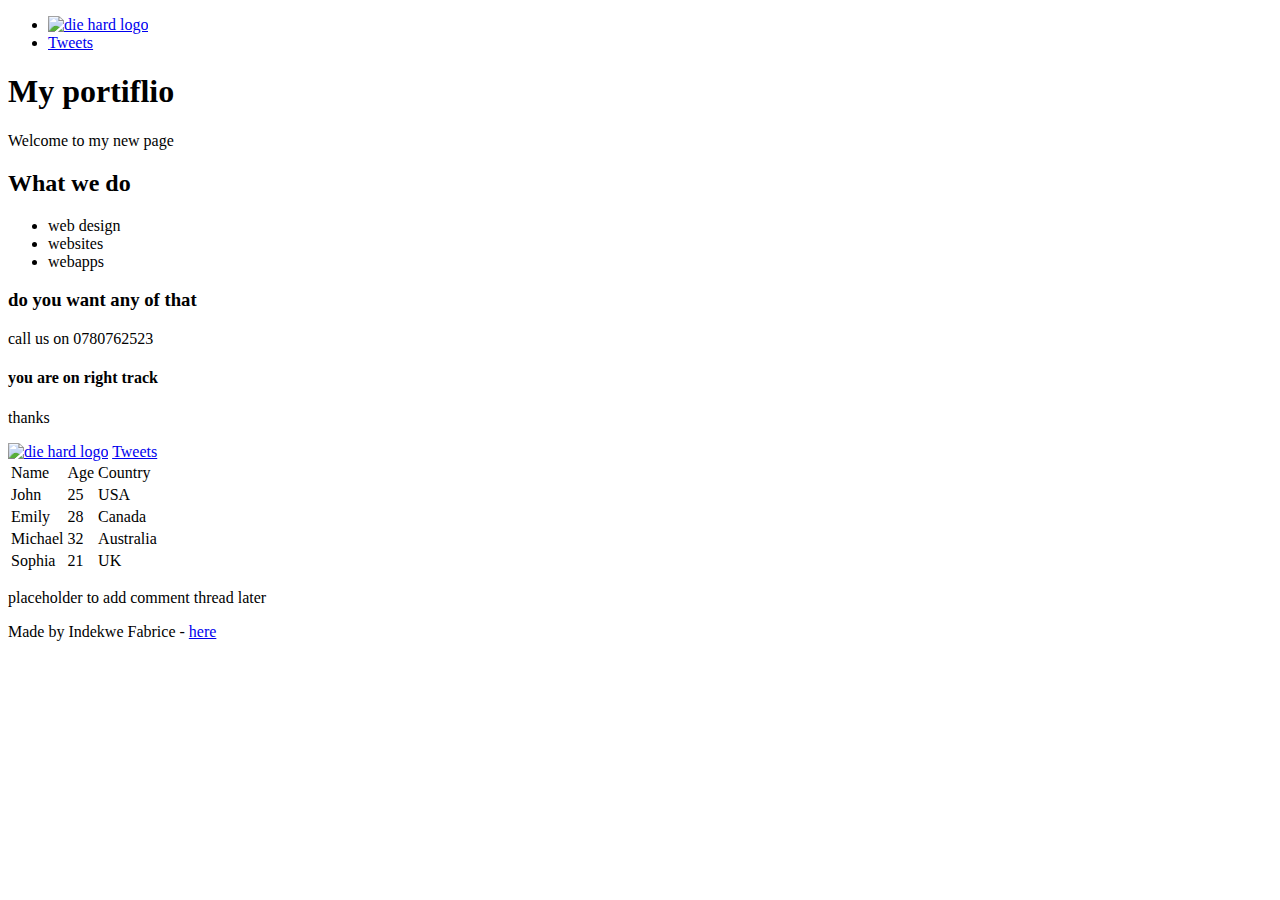
==== css_basic/index.html @ e1041f08 "styles added to alx basic css" ====
<!DOCTYPE html>
<head>
    <title>Document</title>
</head>
<body>
  <header>
    <ul>
      <li><a href="https://i.ibb.co/gTDZZT8/ALX-Logo-07.png"><img src="./die hard logo.PNG" alt="die hard logo"></a></li>
      <li><a href="https://t.co/n9LHYLEiGb">Tweets</a></li>
    </ul>
  </header>
  <main>
    <article>
      <h1>
        My portiflio
      </h1>  
      <p>Welcome to my new page</p>
      <h2>
        What we do
      </h2>
      <p>
        <ul>
            <li>web design</li>
            <li>websites</li>
            <li>webapps</li>
        </ul>
      </p>
      <h3>do you want any of that</h3>
      <p>call us on 0780762523</p>
      <h4>you are on right track</h4>
      <p>thanks</p>
      <a href="https://i.ibb.co/gTDZZT8/ALX-Logo-07.png"><img src="./die hard logo.PNG" alt="die hard logo"></a>
      <a href="https://t.co/n9LHYLEiGb">Tweets</a>
    <table>
      <thead>
        <tr>
          <td>Name</td>
          <td>Age</td>
          <td>Country</td>
        </tr>
      </thead>
      <tbody>
        <tr>
          <td>John</td>
          <td>25</td>
          <td>USA</td>
        </tr>
        <tr>
          <td>Emily</td>
          <td>28</td>
          <td>Canada</td>
        </tr>
        <tr>
          <td>Michael	</td>
          <td>32</td>
          <td>Australia</td>
        </tr>
        <tr>
          <td>Sophia</td>
          <td>21</td>
          <td>UK</td>
        </tr>
      </tbody>
    </table>
    </article>
    <aside>
      <p>
        placeholder to add comment thread later
      </p>
    </aside>
  </main>
  <footer>
    Made by Indekwe Fabrice - <a href="https://i.ibb.co/gTDZZT8/ALX-Logo-07.png" target="_blank">here</a>
  </footer>
 
</body>
</html>
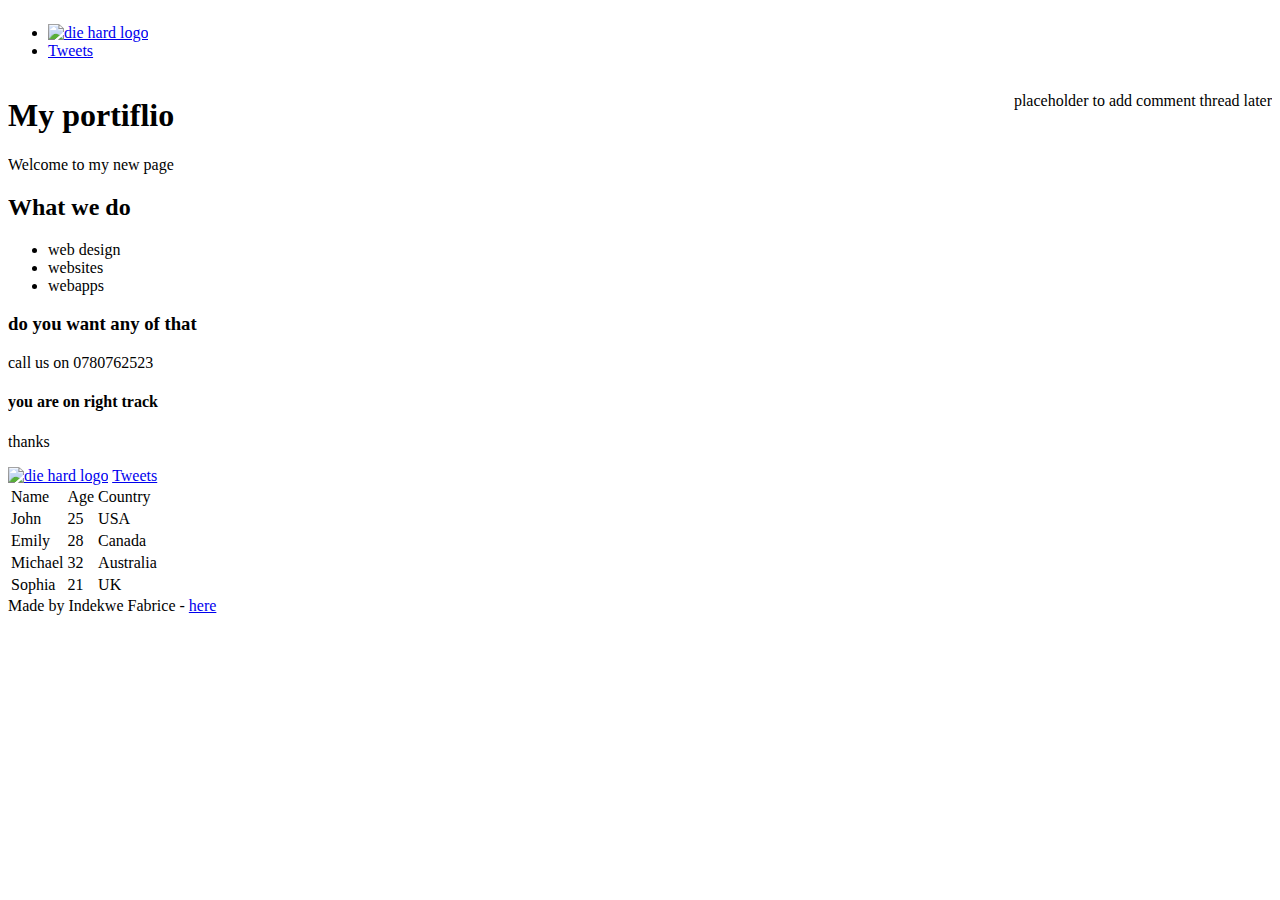
==== commit a1f0a1ae: "responsivness added to css basic" ====
--- a/css_basic/index.html
+++ b/css_basic/index.html
@@ -1,8 +1,11 @@
 <!DOCTYPE html>
 <head>
     <title>Document</title>
+    <link rel="stylesheet" href="base.css">
+    <link rel="stylesheet" href="style.css">
+    <meta name="viewport" content="width=device-width, initial-scale=1.0">
 </head>
-<body>
+<body class="works_on_smartphone">
   <header>
     <ul>
       <li><a href="https://i.ibb.co/gTDZZT8/ALX-Logo-07.png"><img src="./die hard logo.PNG" alt="die hard logo"></a></li>
--- a/css_basic/style.css
+++ b/css_basic/style.css
@@ -0,0 +1,18 @@
+body, main {
+    display: flex
+}
+body {
+    flex-direction: column;
+}
+main {
+    flex-direction: row;
+    flex:auto;
+}
+article {
+    flex: 2;
+    overflow-y: auto;
+}
+aside {
+    flex-direction: 1;
+    overflow-y: auto;
+}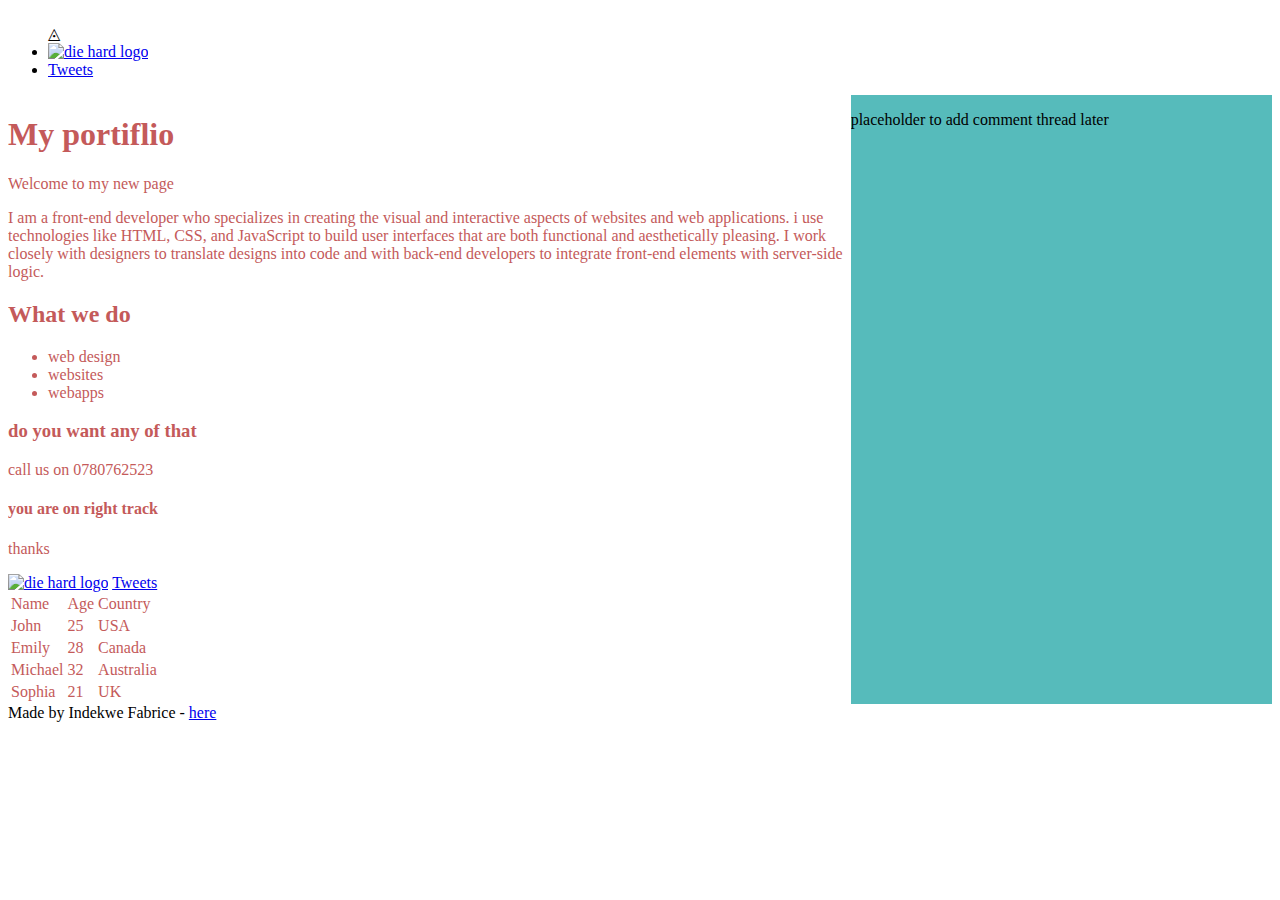
==== commit 7b57477b: "logo added in css basics" ====
--- a/css_basic/index.html
+++ b/css_basic/index.html
@@ -8,6 +8,7 @@
 <body class="works_on_smartphone">
   <header>
     <ul>
+      <div class="logo">&#9708;</div>
       <li><a href="https://i.ibb.co/gTDZZT8/ALX-Logo-07.png"><img src="./die hard logo.PNG" alt="die hard logo"></a></li>
       <li><a href="https://t.co/n9LHYLEiGb">Tweets</a></li>
     </ul>
@@ -18,6 +19,7 @@
         My portiflio
       </h1>  
       <p>Welcome to my new page</p>
+      <p>I am a front-end developer who specializes in creating the visual and interactive aspects of websites and web applications. i use technologies like HTML, CSS, and JavaScript to build user interfaces that are both functional and aesthetically pleasing. I work closely with designers to translate designs into code and with back-end developers to integrate front-end elements with server-side logic.</p>
       <h2>
         What we do
       </h2>
--- a/css_basic/style.css
+++ b/css_basic/style.css
@@ -7,12 +7,16 @@
 main {
     flex-direction: row;
     flex:auto;
+    border: 5px;
+    border-color: blue;
 }
 article {
     flex: 2;
     overflow-y: auto;
+    color: rgb(196, 90, 90);
 }
 aside {
-    flex-direction: 1;
     overflow-y: auto;
-}+    background-color: rgb(86, 187, 187);
+    flex: 1;
+}
